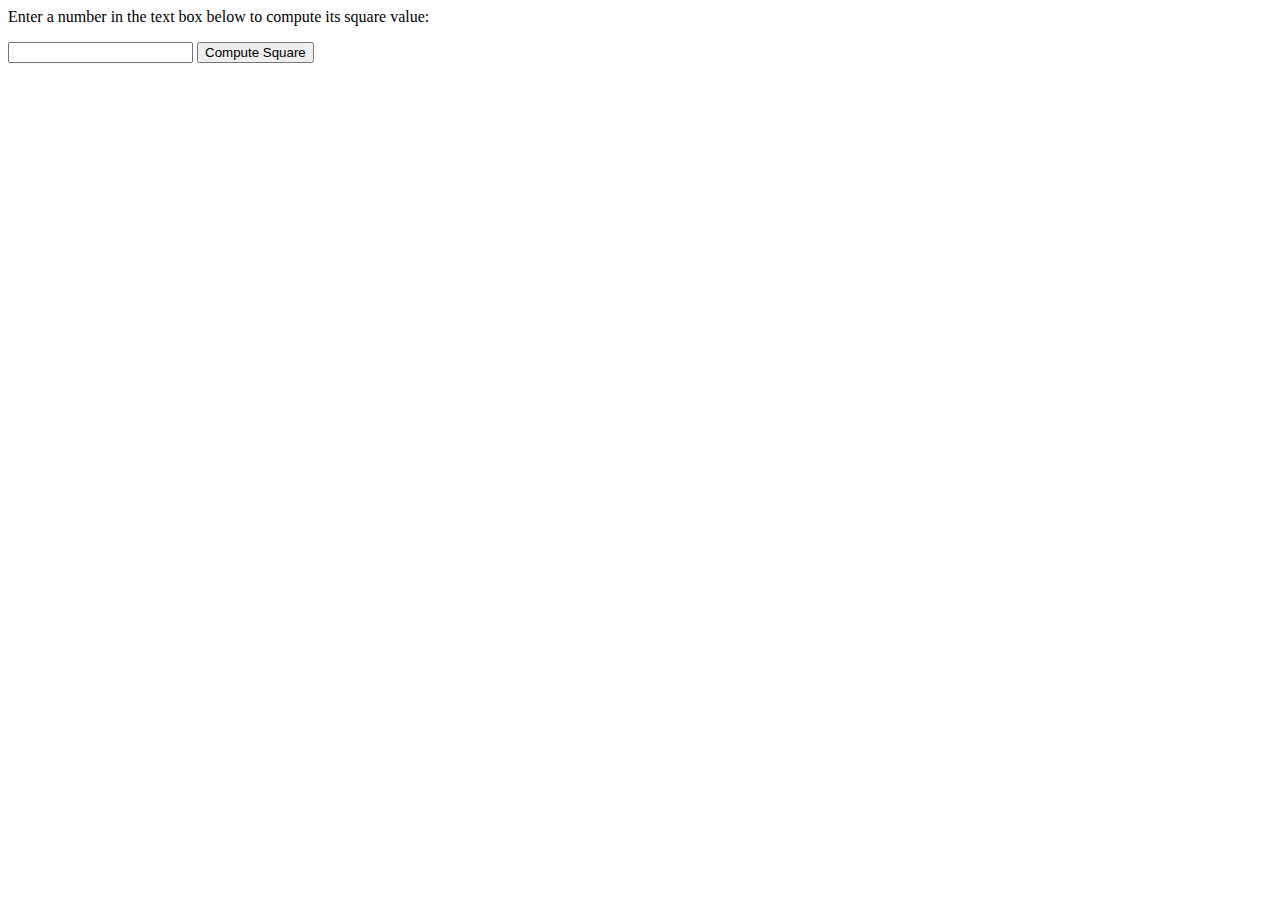
==== index.html @ cb6f1670 "initial" ====
<html>

<head>
    <title>Example</title>
    <script src="script.js" type="text/javascript"></script>
</head>

<body>
    <p id="changeme">Enter a number in the text box below to compute its square value:</p>
    <input type="text" id="txt1">
    <input type="button" value="Compute Square" onclick="buttonFunction()">
</body>

</html>
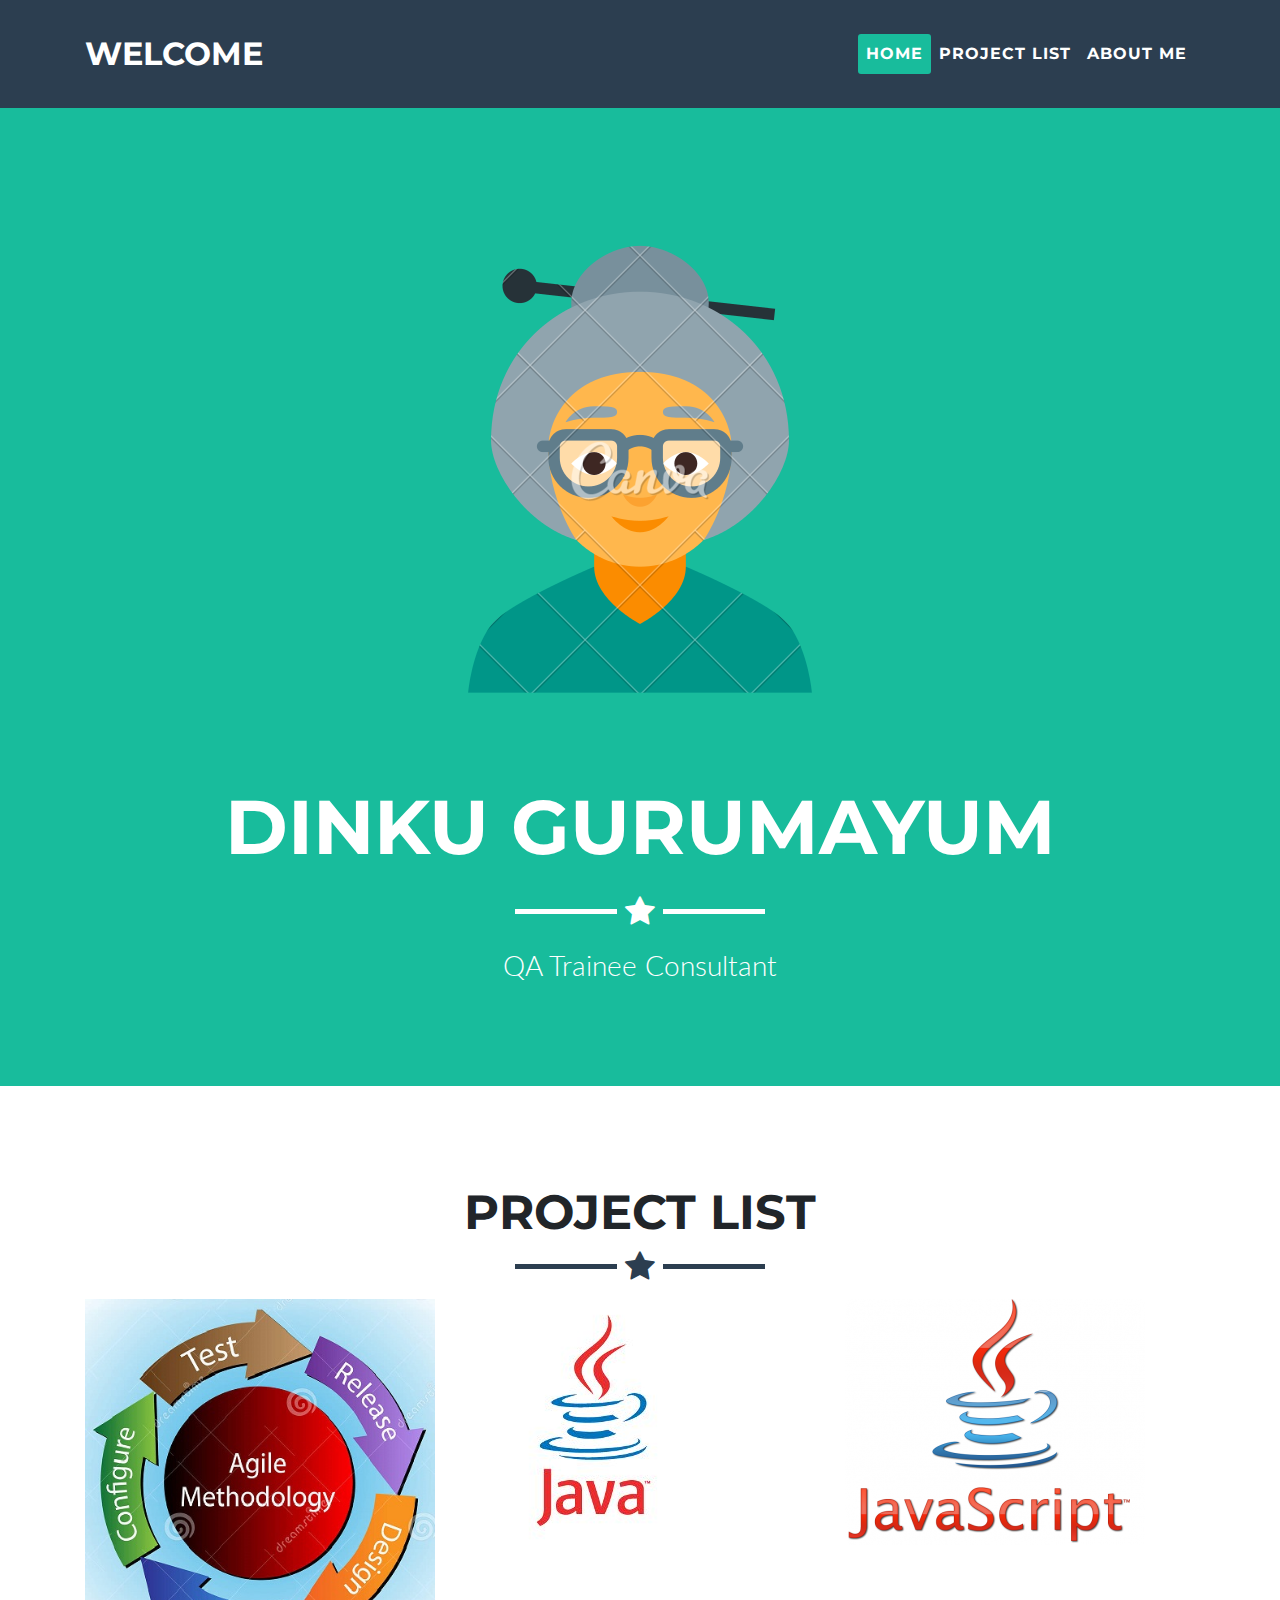
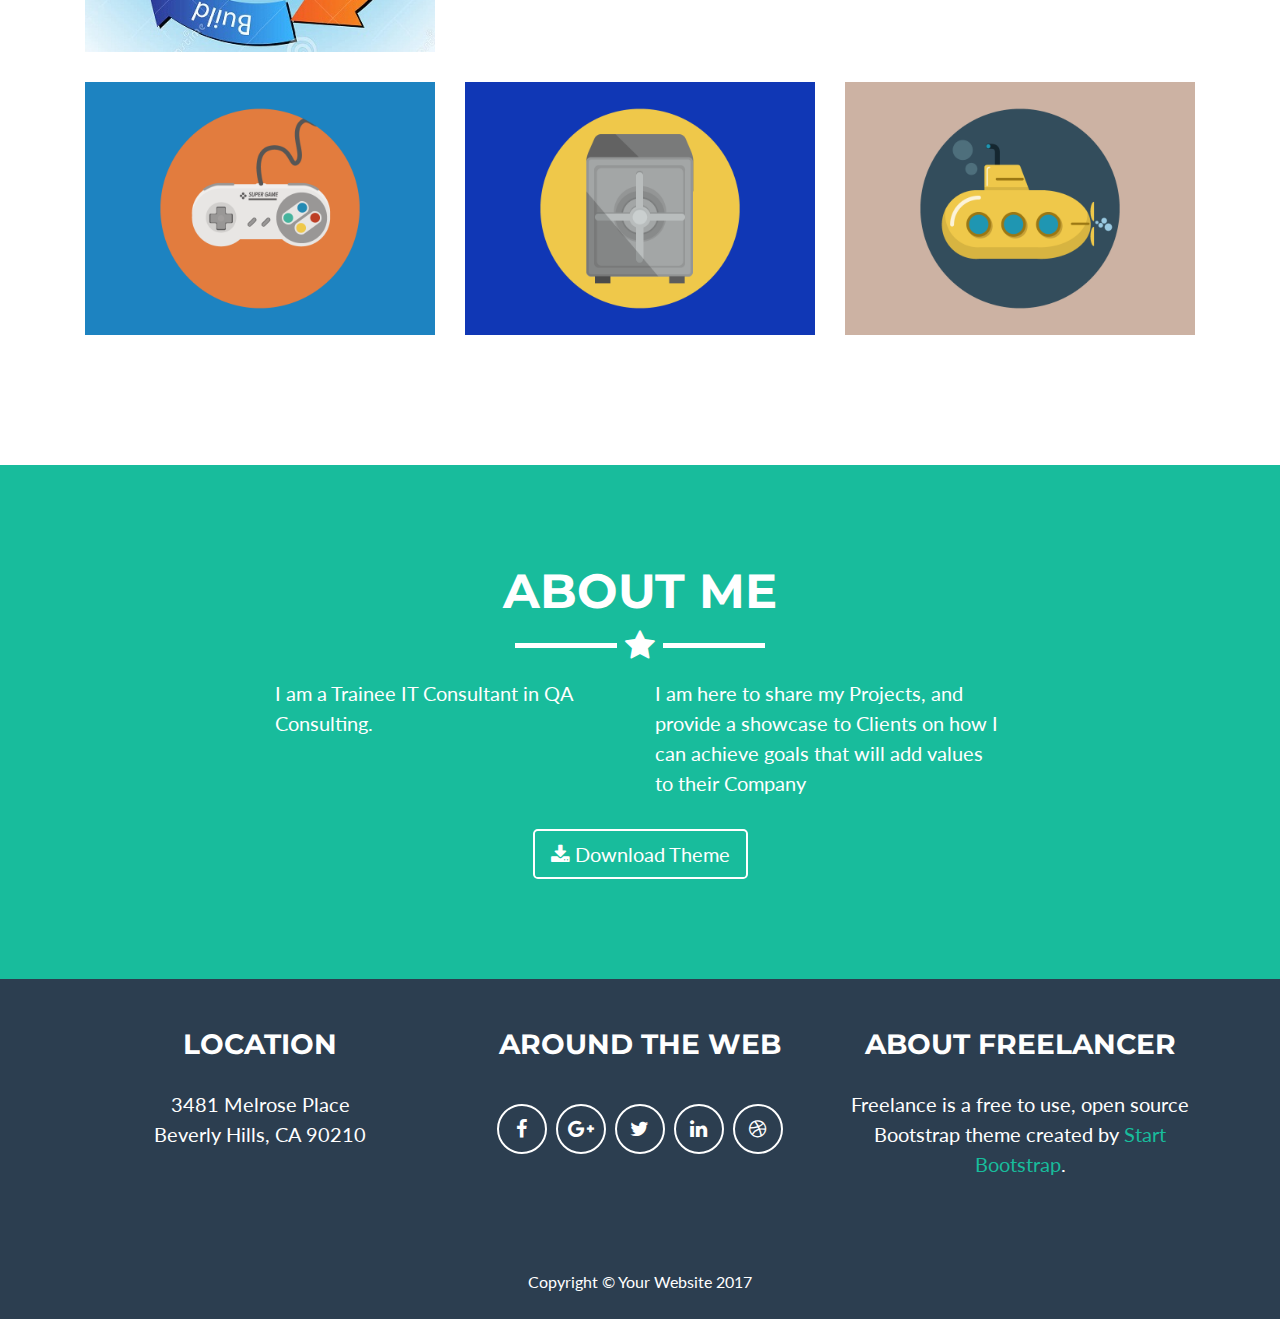
==== commit cfc31e70: "day3" ====
--- a/index.html
+++ b/index.html
@@ -1,14 +1,510 @@
-<html>
-
-<head>
-    <title>Example</title>
-    <script src="script.js" type="text/javascript"></script>
-</head>
-
-<body>
-    <p id="changeme">Enter a number in the text box below to compute its square value:</p>
-    <input type="text" id="txt1">
-    <input type="button" value="Compute Square" onclick="buttonFunction()">
-</body>
-
-</html>+<!DOCTYPE html>
+<html lang="en">
+
+  <head>
+
+    <meta charset="utf-8">
+    <meta name="viewport" content="width=device-width, initial-scale=1, shrink-to-fit=no">
+    <meta name="description" content="">
+    <meta name="author" content="">
+
+    <title>Freelancer - Start Bootstrap Theme</title>
+
+    <!-- Bootstrap core CSS -->
+    <link href="vendor/bootstrap/css/bootstrap.min.css" rel="stylesheet">
+
+    <!-- Custom fonts for this template -->
+    <link href="vendor/font-awesome/css/font-awesome.min.css" rel="stylesheet" type="text/css">
+    <link href="https://fonts.googleapis.com/css?family=Montserrat:400,700" rel="stylesheet" type="text/css">
+    <link href="https://fonts.googleapis.com/css?family=Lato:400,700,400italic,700italic" rel="stylesheet" type="text/css">
+
+    <!-- Custom styles for this template -->
+    <link href="css/freelancer.min.css" rel="stylesheet">
+
+  </head>
+
+  <body id="page-top">
+
+    <!-- Navigation -->
+    <nav class="navbar navbar-expand-lg navbar-light fixed-top" id="mainNav">
+      <div class="container">
+        <a class="navbar-brand js-scroll-trigger" href="#page-top">Welcome</a>
+        <button class="navbar-toggler navbar-toggler-right" type="button" data-toggle="collapse" data-target="#navbarResponsive" aria-controls="navbarResponsive" aria-expanded="false" aria-label="Toggle navigation">
+          Menu
+          <i class="fa fa-bars"></i>
+        </button>
+        <div class="collapse navbar-collapse" id="navbarResponsive">
+          <ul class="navbar-nav ml-auto">
+              <li class="nav-item">
+                  <a class="nav-link js-scroll-trigger" href="#page-top">Home</a>
+                </li>
+               
+            <li class="nav-item">
+              <a class="nav-link js-scroll-trigger" href="#portfolio">Project List</a>
+            </li>
+            <li class="nav-item">
+              <a class="nav-link js-scroll-trigger" href="#about">About me</a>
+            </li>
+            
+          </ul>
+        </div>
+      </div>
+    </nav>
+
+    <!-- Header -->
+    <header class="masthead">
+      <div class="container">
+        <img class="img-fluid" src="img/portfolio/proexample.png" alt="">
+        <div class="intro-text">
+          <span class="name">Dinku Gurumayum</span>
+          <hr class="star-light">
+          <span class="skills">QA Trainee Consultant</span>
+        </div>
+      </div>
+    </header>
+
+    <!-- Portfolio Grid Section -->
+    <section id="portfolio">
+      <div class="container">
+        <h2 class="text-center">Project List</h2>
+        <hr class="star-primary">
+        <div class="row">
+          <div class="col-sm-4 portfolio-item">
+            <a class="portfolio-link" href="#portfolioModal1" data-toggle="modal">
+              <div class="caption">
+                <div class="caption-content">
+                  <i class="fa fa-search-plus fa-3x"></i>
+                </div>
+              </div>
+              <img class="img-fluid" src="img/portfolio/scrummy.jpg" alt="">
+            </a>
+          </div>
+          <div class="col-sm-4 portfolio-item">
+            <a class="portfolio-link" href="#portfolioModal2" data-toggle="modal">
+              <div class="caption">
+                <div class="caption-content">
+                  <i class="fa fa-search-plus fa-3x"></i>
+                </div>
+              </div>
+              <img class="img-fluid" src="img/portfolio/java.jpg" alt="">
+            </a>
+          </div>
+          <div class="col-sm-4 portfolio-item">
+            <a class="portfolio-link" href="#portfolioModal3" data-toggle="modal">
+              <div class="caption">
+                <div class="caption-content">
+                  <i class="fa fa-search-plus fa-3x"></i>
+                </div>
+              </div>
+              <img class="img-fluid" src="img/portfolio/JavaScriptLogo.png" alt="">
+            </a>
+          </div>
+          <div class="col-sm-4 portfolio-item">
+            <a class="portfolio-link" href="#portfolioModal4" data-toggle="modal">
+              <div class="caption">
+                <div class="caption-content">
+                  <i class="fa fa-search-plus fa-3x"></i>
+                </div>
+              </div>
+              <img class="img-fluid" src="img/portfolio/game.png" alt="">
+            </a>
+          </div>
+          <div class="col-sm-4 portfolio-item">
+            <a class="portfolio-link" href="#portfolioModal5" data-toggle="modal">
+              <div class="caption">
+                <div class="caption-content">
+                  <i class="fa fa-search-plus fa-3x"></i>
+                </div>
+              </div>
+              <img class="img-fluid" src="img/portfolio/safe.png" alt="">
+            </a>
+          </div>
+          <div class="col-sm-4 portfolio-item">
+            <a class="portfolio-link" href="#portfolioModal6" data-toggle="modal">
+              <div class="caption">
+                <div class="caption-content">
+                  <i class="fa fa-search-plus fa-3x"></i>
+                </div>
+              </div>
+              <img class="img-fluid" src="img/portfolio/submarine.png" alt="">
+            </a>
+          </div>
+        </div>
+      </div>
+    </section>
+
+    <!-- About Section -->
+    <section class="success" id="about">
+      <div class="container">
+        <h2 class="text-center">About me</h2>
+        <hr class="star-light">
+        <div class="row">
+          <div class="col-lg-4 ml-auto">
+            <p>I am a Trainee IT Consultant in QA Consulting.</p>
+          </div>
+          <div class="col-lg-4 mr-auto">
+            <p>I am here to share my Projects, and provide a showcase to Clients on how I can achieve goals that will add values to their Company</p>
+          </div>
+          <div class="col-lg-8 mx-auto text-center">
+            <a href="#" class="btn btn-lg btn-outline">
+              <i class="fa fa-download"></i>
+              Download Theme
+            </a>
+          </div>
+        </div>
+      </div>
+    </section>
+
+    
+
+    <!-- Footer -->
+    <footer class="text-center">
+      <div class="footer-above">
+        <div class="container">
+          <div class="row">
+            <div class="footer-col col-md-4">
+              <h3>Location</h3>
+              <p>3481 Melrose Place
+                <br>Beverly Hills, CA 90210</p>
+            </div>
+            <div class="footer-col col-md-4">
+              <h3>Around the Web</h3>
+              <ul class="list-inline">
+                <li class="list-inline-item">
+                  <a class="btn-social btn-outline" href="#">
+                    <i class="fa fa-fw fa-facebook"></i>
+                  </a>
+                </li>
+                <li class="list-inline-item">
+                  <a class="btn-social btn-outline" href="#">
+                    <i class="fa fa-fw fa-google-plus"></i>
+                  </a>
+                </li>
+                <li class="list-inline-item">
+                  <a class="btn-social btn-outline" href="#">
+                    <i class="fa fa-fw fa-twitter"></i>
+                  </a>
+                </li>
+                <li class="list-inline-item">
+                  <a class="btn-social btn-outline" href="#">
+                    <i class="fa fa-fw fa-linkedin"></i>
+                  </a>
+                </li>
+                <li class="list-inline-item">
+                  <a class="btn-social btn-outline" href="#">
+                    <i class="fa fa-fw fa-dribbble"></i>
+                  </a>
+                </li>
+              </ul>
+            </div>
+            <div class="footer-col col-md-4">
+              <h3>About Freelancer</h3>
+              <p>Freelance is a free to use, open source Bootstrap theme created by
+                <a href="http://startbootstrap.com">Start Bootstrap</a>.</p>
+            </div>
+          </div>
+        </div>
+      </div>
+      <div class="footer-below">
+        <div class="container">
+          <div class="row">
+            <div class="col-lg-12">
+              Copyright &copy; Your Website 2017
+            </div>
+          </div>
+        </div>
+      </div>
+    </footer>
+
+    <!-- Scroll to Top Button (Only visible on small and extra-small screen sizes) -->
+    <div class="scroll-top d-lg-none">
+      <a class="btn btn-primary js-scroll-trigger" href="#page-top">
+        <i class="fa fa-chevron-up"></i>
+      </a>
+    </div>
+
+    <!-- Portfolio Modals -->
+    <div class="portfolio-modal modal fade" id="portfolioModal1" tabindex="-1" role="dialog" aria-hidden="true">
+      <div class="modal-dialog" role="document">
+        <div class="modal-content">
+          <div class="close-modal" data-dismiss="modal">
+            <div class="lr">
+              <div class="rl"></div>
+            </div>
+          </div>
+          <div class="container">
+            <div class="row">
+              <div class="col-lg-8 mx-auto">
+                <div class="modal-body">
+                  <h2>Agile Project</h2>
+                  <hr class="star-primary">
+                  <img class="img-fluid img-centered" src="img/portfolio/scrummy.jpg" alt="">
+                  <p>I have implemented Agile Methodology in creating QA Cinema Website using Scrum Framework like Facilitated Workshops.
+                    </p>
+                  <ul class="list-inline item-details">
+                    <li>Client:
+                      <strong>
+                        <a href="http://startbootstrap.com">Start Bootstrap</a>
+                      </strong>
+                    </li>
+                    <li>Date:
+                      <strong>
+                        <a href="http://startbootstrap.com">April 2014</a>
+                      </strong>
+                    </li>
+                    <li>Service:
+                      <strong>
+                        <a href="http://startbootstrap.com">Web Development</a>
+                      </strong>
+                    </li>
+                  </ul>
+                  <button class="btn btn-success" type="button" data-dismiss="modal">
+                    <i class="fa fa-times"></i>
+                    Close</button>
+                </div>
+              </div>
+            </div>
+          </div>
+        </div>
+      </div>
+    </div>
+    <div class="portfolio-modal modal fade" id="portfolioModal2" tabindex="-1" role="dialog" aria-hidden="true">
+      <div class="modal-dialog" role="document">
+        <div class="modal-content">
+          <div class="close-modal" data-dismiss="modal">
+            <div class="lr">
+              <div class="rl"></div>
+            </div>
+          </div>
+          <div class="container">
+            <div class="row">
+              <div class="col-lg-8 mx-auto">
+                <div class="modal-body">
+                  <h2>Java Project</h2>
+                  <hr class="star-primary">
+                  <img class="img-fluid img-centered" src="img/portfolio/java.jpg" alt="">
+                  <p>I have implemented the Object Oriented Programming Concepts in creating the Java GUI MP3 Player and Basic Calculator using Java Swing and 
+                    work on various other programs.
+                  </p>
+                  <ul class="list-inline item-details">
+                    <li>Client:
+                      <strong>
+                        <a href="http://startbootstrap.com">Start Bootstrap</a>
+                      </strong>
+                    </li>
+                    <li>Date:
+                      <strong>
+                        <a href="http://startbootstrap.com">April 2014</a>
+                      </strong>
+                    </li>
+                    <li>Service:
+                      <strong>
+                        <a href="http://startbootstrap.com">Web Development</a>
+                      </strong>
+                    </li>
+                  </ul>
+                  <button class="btn btn-success" type="button" data-dismiss="modal">
+                    <i class="fa fa-times"></i>
+                    Close</button>
+                </div>
+              </div>
+            </div>
+          </div>
+        </div>
+      </div>
+    </div>
+    <div class="portfolio-modal modal fade" id="portfolioModal3" tabindex="-1" role="dialog" aria-hidden="true">
+      <div class="modal-dialog" role="document">
+        <div class="modal-content">
+          <div class="close-modal" data-dismiss="modal">
+            <div class="lr">
+              <div class="rl"></div>
+            </div>
+          </div>
+          <div class="container">
+            <div class="row">
+              <div class="col-lg-8 mx-auto">
+                <div class="modal-body">
+                  <h2>Java Script Project</h2>
+                  <hr class="star-primary">
+                  <img class="img-fluid img-centered" src="img/portfolio/JavaScriptLogo.png" alt="">
+                  <p>I have designed my Portfolio using HTML5, CSS and Bootstrap in Visual Studio Code. I can contribute to excellent Front End Web Design.
+                    </p>
+                  <ul class="list-inline item-details">
+                    <li>Client:
+                      <strong>
+                        <a href="http://startbootstrap.com">Start Bootstrap</a>
+                      </strong>
+                    </li>
+                    <li>Date:
+                      <strong>
+                        <a href="http://startbootstrap.com">April 2014</a>
+                      </strong>
+                    </li>
+                    <li>Service:
+                      <strong>
+                        <a href="http://startbootstrap.com">Web Development</a>
+                      </strong>
+                    </li>
+                  </ul>
+                  <button class="btn btn-success" type="button" data-dismiss="modal">
+                    <i class="fa fa-times"></i>
+                    Close</button>
+                </div>
+              </div>
+            </div>
+          </div>
+        </div>
+      </div>
+    </div>
+    <div class="portfolio-modal modal fade" id="portfolioModal4" tabindex="-1" role="dialog" aria-hidden="true">
+      <div class="modal-dialog" role="document">
+        <div class="modal-content">
+          <div class="close-modal" data-dismiss="modal">
+            <div class="lr">
+              <div class="rl"></div>
+            </div>
+          </div>
+          <div class="container">
+            <div class="row">
+              <div class="col-lg-8 mx-auto">
+                <div class="modal-body">
+                  <h2>Project Title</h2>
+                  <hr class="star-primary">
+                  <img class="img-fluid img-centered" src="img/portfolio/game.png" alt="">
+                  <p>Use this area of the page to describe your project. The icon above is part of a free icon set by
+                    <a href="https://sellfy.com/p/8Q9P/jV3VZ/">Flat Icons</a>. On their website, you can download their free set with 16 icons, or you can purchase the entire set with 146 icons for only $12!</p>
+                  <ul class="list-inline item-details">
+                    <li>Client:
+                      <strong>
+                        <a href="http://startbootstrap.com">Start Bootstrap</a>
+                      </strong>
+                    </li>
+                    <li>Date:
+                      <strong>
+                        <a href="http://startbootstrap.com">April 2014</a>
+                      </strong>
+                    </li>
+                    <li>Service:
+                      <strong>
+                        <a href="http://startbootstrap.com">Web Development</a>
+                      </strong>
+                    </li>
+                  </ul>
+                  <button class="btn btn-success" type="button" data-dismiss="modal">
+                    <i class="fa fa-times"></i>
+                    Close</button>
+                </div>
+              </div>
+            </div>
+          </div>
+        </div>
+      </div>
+    </div>
+    <div class="portfolio-modal modal fade" id="portfolioModal5" tabindex="-1" role="dialog" aria-hidden="true">
+      <div class="modal-dialog" role="document">
+        <div class="modal-content">
+          <div class="close-modal" data-dismiss="modal">
+            <div class="lr">
+              <div class="rl"></div>
+            </div>
+          </div>
+          <div class="container">
+            <div class="row">
+              <div class="col-lg-8 mx-auto">
+                <div class="modal-body">
+                  <h2>Project Title</h2>
+                  <hr class="star-primary">
+                  <img class="img-fluid img-centered" src="img/portfolio/safe.png" alt="">
+                  <p>Use this area of the page to describe your project. The icon above is part of a free icon set by
+                    <a href="https://sellfy.com/p/8Q9P/jV3VZ/">Flat Icons</a>. On their website, you can download their free set with 16 icons, or you can purchase the entire set with 146 icons for only $12!</p>
+                  <ul class="list-inline item-details">
+                    <li>Client:
+                      <strong>
+                        <a href="http://startbootstrap.com">Start Bootstrap</a>
+                      </strong>
+                    </li>
+                    <li>Date:
+                      <strong>
+                        <a href="http://startbootstrap.com">April 2014</a>
+                      </strong>
+                    </li>
+                    <li>Service:
+                      <strong>
+                        <a href="http://startbootstrap.com">Web Development</a>
+                      </strong>
+                    </li>
+                  </ul>
+                  <button class="btn btn-success" type="button" data-dismiss="modal">
+                    <i class="fa fa-times"></i>
+                    Close</button>
+                </div>
+              </div>
+            </div>
+          </div>
+        </div>
+      </div>
+    </div>
+    <div class="portfolio-modal modal fade" id="portfolioModal6" tabindex="-1" role="dialog" aria-hidden="true">
+      <div class="modal-dialog" role="document">
+        <div class="modal-content">
+          <div class="close-modal" data-dismiss="modal">
+            <div class="lr">
+              <div class="rl"></div>
+            </div>
+          </div>
+          <div class="container">
+            <div class="row">
+              <div class="col-lg-8 mx-auto">
+                <div class="modal-body">
+                  <h2>Project Title</h2>
+                  <hr class="star-primary">
+                  <img class="img-fluid img-centered" src="img/portfolio/submarine.png" alt="">
+                  <p>Use this area of the page to describe your project. The icon above is part of a free icon set by
+                    <a href="https://sellfy.com/p/8Q9P/jV3VZ/">Flat Icons</a>. On their website, you can download their free set with 16 icons, or you can purchase the entire set with 146 icons for only $12!</p>
+                  <ul class="list-inline item-details">
+                    <li>Client:
+                      <strong>
+                        <a href="http://startbootstrap.com">Start Bootstrap</a>
+                      </strong>
+                    </li>
+                    <li>Date:
+                      <strong>
+                        <a href="http://startbootstrap.com">April 2014</a>
+                      </strong>
+                    </li>
+                    <li>Service:
+                      <strong>
+                        <a href="http://startbootstrap.com">Web Development</a>
+                      </strong>
+                    </li>
+                  </ul>
+                  <button class="btn btn-success" type="button" data-dismiss="modal">
+                    <i class="fa fa-times"></i>
+                    Close</button>
+                </div>
+              </div>
+            </div>
+          </div>
+        </div>
+      </div>
+    </div>
+
+    <!-- Bootstrap core JavaScript -->
+    <script src="vendor/jquery/jquery.min.js"></script>
+    <script src="vendor/popper/popper.min.js"></script>
+    <script src="vendor/bootstrap/js/bootstrap.min.js"></script>
+
+    <!-- Plugin JavaScript -->
+    <script src="vendor/jquery-easing/jquery.easing.min.js"></script>
+
+    <!-- Contact Form JavaScript -->
+    <script src="js/jqBootstrapValidation.js"></script>
+    <script src="js/contact_me.js"></script>
+
+    <!-- Custom scripts for this template -->
+    <script src="js/freelancer.min.js"></script>
+
+  </body>
+
+</html>
--- a/css/freelancer.min.css
+++ b/css/freelancer.min.css
@@ -0,0 +1,5 @@
+/*!
+ * Start Bootstrap - Freelancer v4.0.0-beta (http://startbootstrap.com/template-overviews/freelancer)
+ * Copyright 2013-2017 Start Bootstrap
+ * Licensed under MIT (https://github.com/BlackrockDigital/startbootstrap-freelancer/blob/master/LICENSE)
+ */body{font-family:Lato,'Helvetica Neue',Helvetica,Arial,sans-serif;overflow-x:hidden}p{font-size:20px}p.small{font-size:16px}a,a.active,a:active,a:focus,a:hover{color:#18bc9c;outline:0}h1,h2,h3,h4,h5,h6{font-family:Montserrat,'Helvetica Neue',Helvetica,Arial,sans-serif;font-weight:700;text-transform:uppercase}hr.star-light,hr.star-primary{max-width:250px;margin:25px auto 30px;padding:0;text-align:center;border:none;border-top:solid 5px}hr.star-light:after,hr.star-primary:after{font-family:FontAwesome;font-size:2em;position:relative;top:-.8em;display:inline-block;padding:0 .25em;content:'\f005'}hr.star-light{border-color:#fff}hr.star-light:after{color:#fff;background-color:#18bc9c}hr.star-primary{border-color:#2c3e50}hr.star-primary:after{color:#2c3e50;background-color:#fff}.img-centered{margin:0 auto}section{padding:100px 0}section h2{font-size:3em;margin:0}section.success{color:#fff;background:#18bc9c}@media (max-width:767px){section{padding:75px 0}section.first{padding-top:75px}}.scroll-top{position:fixed;z-index:1049;right:2%;bottom:2%;width:50px;height:50px}.scroll-top .btn{font-size:16px;line-height:28px;width:50px;height:50px;text-align:center;border-radius:100%}.scroll-top .btn:focus{outline:0}#mainNav{font-family:Montserrat,'Helvetica Neue',Helvetica,Arial,sans-serif;font-weight:700;text-transform:uppercase;border:none;background:#2c3e50}#mainNav a:focus{outline:0}#mainNav .navbar-brand{font-size:1.1rem;color:#fff}#mainNav .navbar-brand.active,#mainNav .navbar-brand:active,#mainNav .navbar-brand:focus,#mainNav .navbar-brand:hover{color:#fff}#mainNav .navbar-nav{letter-spacing:1px}#mainNav .navbar-nav li.nav-item a.nav-link{color:#fff}#mainNav .navbar-nav li.nav-item a.nav-link:hover{color:#18bc9c;outline:0}#mainNav .navbar-nav li.nav-item a.nav-link:active,#mainNav .navbar-nav li.nav-item a.nav-link:focus{color:#fff}#mainNav .navbar-toggler{font-size:14px;padding:11px;text-transform:uppercase;color:#fff;border-color:#fff}#mainNav .navbar-toggler:focus,#mainNav .navbar-toggler:hover{color:#fff;border-color:#18bc9c;background-color:#18bc9c}@media (min-width:992px){#mainNav{padding-top:25px;padding-bottom:25px;-webkit-transition:padding-top .3s,padding-bottom .3s;-moz-transition:padding-top .3s,padding-bottom .3s;transition:padding-top .3s,padding-bottom .3s}#mainNav .navbar-brand{font-size:2em;-webkit-transition:all .3s;-moz-transition:all .3s;transition:all .3s}#mainNav .navbar-nav>li.nav-item>a.nav-link.active{color:#fff;border-radius:3px;background:#18bc9c}#mainNav .navbar-nav>li.nav-item>a.nav-link.active:active,#mainNav .navbar-nav>li.nav-item>a.nav-link.active:focus,#mainNav .navbar-nav>li.nav-item>a.nav-link.active:hover{color:#fff;background:#18bc9c}#mainNav.navbar-shrink{padding-top:10px;padding-bottom:10px}#mainNav.navbar-shrink .navbar-brand{font-size:1.5em}}header.masthead{padding-top:100px;padding-bottom:50px;text-align:center;color:#fff;background:#18bc9c}header.masthead img{display:block;margin:0 auto 20px}header.masthead .intro-text .name{font-family:Montserrat,'Helvetica Neue',Helvetica,Arial,sans-serif;font-size:2em;font-weight:700;display:block;text-transform:uppercase}header.masthead .intro-text .skills{font-size:1.25em;font-weight:300}@media (min-width:768px){header.masthead{padding-top:200px;padding-bottom:100px}header.masthead .intro-text .name{font-size:4.75em}header.masthead .intro-text .skills{font-size:1.75em}}#portfolio .portfolio-item{right:0;margin:0 0 15px}#portfolio .portfolio-item .portfolio-link{position:relative;display:block;max-width:400px;margin:0 auto;cursor:pointer}#portfolio .portfolio-item .portfolio-link .caption{position:absolute;width:100%;height:100%;-webkit-transition:all ease .5s;-moz-transition:all ease .5s;transition:all ease .5s;opacity:0;background:rgba(24,188,156,.9)}#portfolio .portfolio-item .portfolio-link .caption:hover{opacity:1}#portfolio .portfolio-item .portfolio-link .caption .caption-content{font-size:20px;position:absolute;top:50%;width:100%;height:20px;margin-top:-12px;text-align:center;color:#fff}#portfolio .portfolio-item .portfolio-link .caption .caption-content i{margin-top:-12px}#portfolio .portfolio-item .portfolio-link .caption .caption-content h3,#portfolio .portfolio-item .portfolio-link .caption .caption-content h4{margin:0}#portfolio *{z-index:2}@media (min-width:767px){#portfolio .portfolio-item{margin:0 0 30px}}.portfolio-modal .modal-dialog{max-width:100%;min-height:100%;margin:0;padding:0;text-align:center;border:none;border-radius:0;background-clip:border-box;-webkit-box-shadow:none;box-shadow:none}.portfolio-modal .modal-dialog .modal-content{padding:100px 0;border:0;border-radius:0}.portfolio-modal .modal-dialog .modal-content h2{font-size:3em;margin:0}.portfolio-modal .modal-dialog .modal-content img{margin-bottom:30px}.portfolio-modal .modal-dialog .modal-content .item-details{margin:30px 0}.portfolio-modal .close-modal{position:absolute;top:25px;right:25px;width:75px;height:75px;cursor:pointer;background-color:transparent}.portfolio-modal .close-modal:hover{opacity:.3}.portfolio-modal .close-modal .lr{z-index:1051;width:1px;height:75px;margin-left:35px;-webkit-transform:rotate(45deg);-ms-transform:rotate(45deg);transform:rotate(45deg);background-color:#2c3e50}.portfolio-modal .close-modal .lr .rl{z-index:1052;width:1px;height:75px;-webkit-transform:rotate(90deg);-ms-transform:rotate(90deg);transform:rotate(90deg);background-color:#2c3e50}.portfolio-modal .modal-backdrop{display:none;opacity:0}.floating-label-form-group{position:relative;margin-bottom:0;padding-bottom:.5em;border-bottom:1px solid #eee}.floating-label-form-group input,.floating-label-form-group textarea{font-size:1.5em;position:relative;z-index:1;padding-right:0;padding-left:0;resize:none;border:none;border-radius:0;background:0 0;box-shadow:none!important}.floating-label-form-group label{font-size:.85em;line-height:1.764705882em;position:relative;z-index:0;top:2em;display:block;margin:0;-webkit-transition:top .3s ease,opacity .3s ease;-moz-transition:top .3s ease,opacity .3s ease;-ms-transition:top .3s ease,opacity .3s ease;transition:top .3s ease,opacity .3s ease;vertical-align:middle;vertical-align:baseline;opacity:0}.floating-label-form-group:not(:first-child){padding-left:14px;border-left:1px solid #eee}.floating-label-form-group-with-value label{top:0;opacity:1}.floating-label-form-group-with-focus label{color:#18bc9c}form .row:first-child .floating-label-form-group{border-top:1px solid #eee}footer{color:#fff}footer h3{margin-bottom:30px}footer .footer-above{padding-top:50px;background-color:#2c3e50}footer .footer-col{margin-bottom:50px}footer .footer-below{padding:25px 0;background-color:#2c3e50}.btn-outline{font-size:20px;margin-top:15px;transition:all .3s ease-in-out;color:#fff;border:solid 2px #fff;background:0 0}.btn-outline.active,.btn-outline:active,.btn-outline:focus,.btn-outline:hover{color:#18bc9c;border:solid 2px #fff;background:#fff}.btn-primary{font-weight:700;color:#fff;border-color:#2c3e50;background-color:#2c3e50}.btn-primary.focus,.btn-primary:focus{color:#fff;border-color:#000;background-color:#1a252f}.btn-primary:hover{color:#fff;border-color:#161f29;background-color:#1a252f}.btn-primary.active,.btn-primary:active,.open>.btn-primary.dropdown-toggle{color:#fff;border-color:#161f29;background-color:#1a252f}.btn-primary.active.focus,.btn-primary.active:focus,.btn-primary.active:hover,.btn-primary:active.focus,.btn-primary:active:focus,.btn-primary:active:hover,.open>.btn-primary.dropdown-toggle.focus,.open>.btn-primary.dropdown-toggle:focus,.open>.btn-primary.dropdown-toggle:hover{color:#fff;border-color:#000;background-color:#0d1318}.btn-primary.active,.btn-primary:active,.open>.btn-primary.dropdown-toggle{background-image:none}.btn-primary.disabled.focus,.btn-primary.disabled:focus,.btn-primary.disabled:hover,.btn-primary[disabled].focus,.btn-primary[disabled]:focus,.btn-primary[disabled]:hover,fieldset[disabled] .btn-primary.focus,fieldset[disabled] .btn-primary:focus,fieldset[disabled] .btn-primary:hover{border-color:#2c3e50;background-color:#2c3e50}.btn-primary .badge{color:#2c3e50;background-color:#fff}.btn-success{font-weight:700;color:#fff;border-color:#18bc9c;background-color:#18bc9c}.btn-success.focus,.btn-success:focus{color:#fff;border-color:#0a4b3e;background-color:#128f76}.btn-success:hover{color:#fff;border-color:#11866f;background-color:#128f76}.btn-success.active,.btn-success:active,.open>.btn-success.dropdown-toggle{color:#fff;border-color:#11866f;background-color:#128f76}.btn-success.active.focus,.btn-success.active:focus,.btn-success.active:hover,.btn-success:active.focus,.btn-success:active:focus,.btn-success:active:hover,.open>.btn-success.dropdown-toggle.focus,.open>.btn-success.dropdown-toggle:focus,.open>.btn-success.dropdown-toggle:hover{color:#fff;border-color:#0a4b3e;background-color:#0e6f5c}.btn-success.active,.btn-success:active,.open>.btn-success.dropdown-toggle{background-image:none}.btn-success.disabled.focus,.btn-success.disabled:focus,.btn-success.disabled:hover,.btn-success[disabled].focus,.btn-success[disabled]:focus,.btn-success[disabled]:hover,fieldset[disabled] .btn-success.focus,fieldset[disabled] .btn-success:focus,fieldset[disabled] .btn-success:hover{border-color:#18bc9c;background-color:#18bc9c}.btn-success .badge{color:#18bc9c;background-color:#fff}.btn-social{font-size:20px;line-height:45px;display:inline-block;width:50px;height:50px;text-align:center;border:2px solid #fff;border-radius:100%}.btn.active,.btn:active,.btn:focus{outline:0}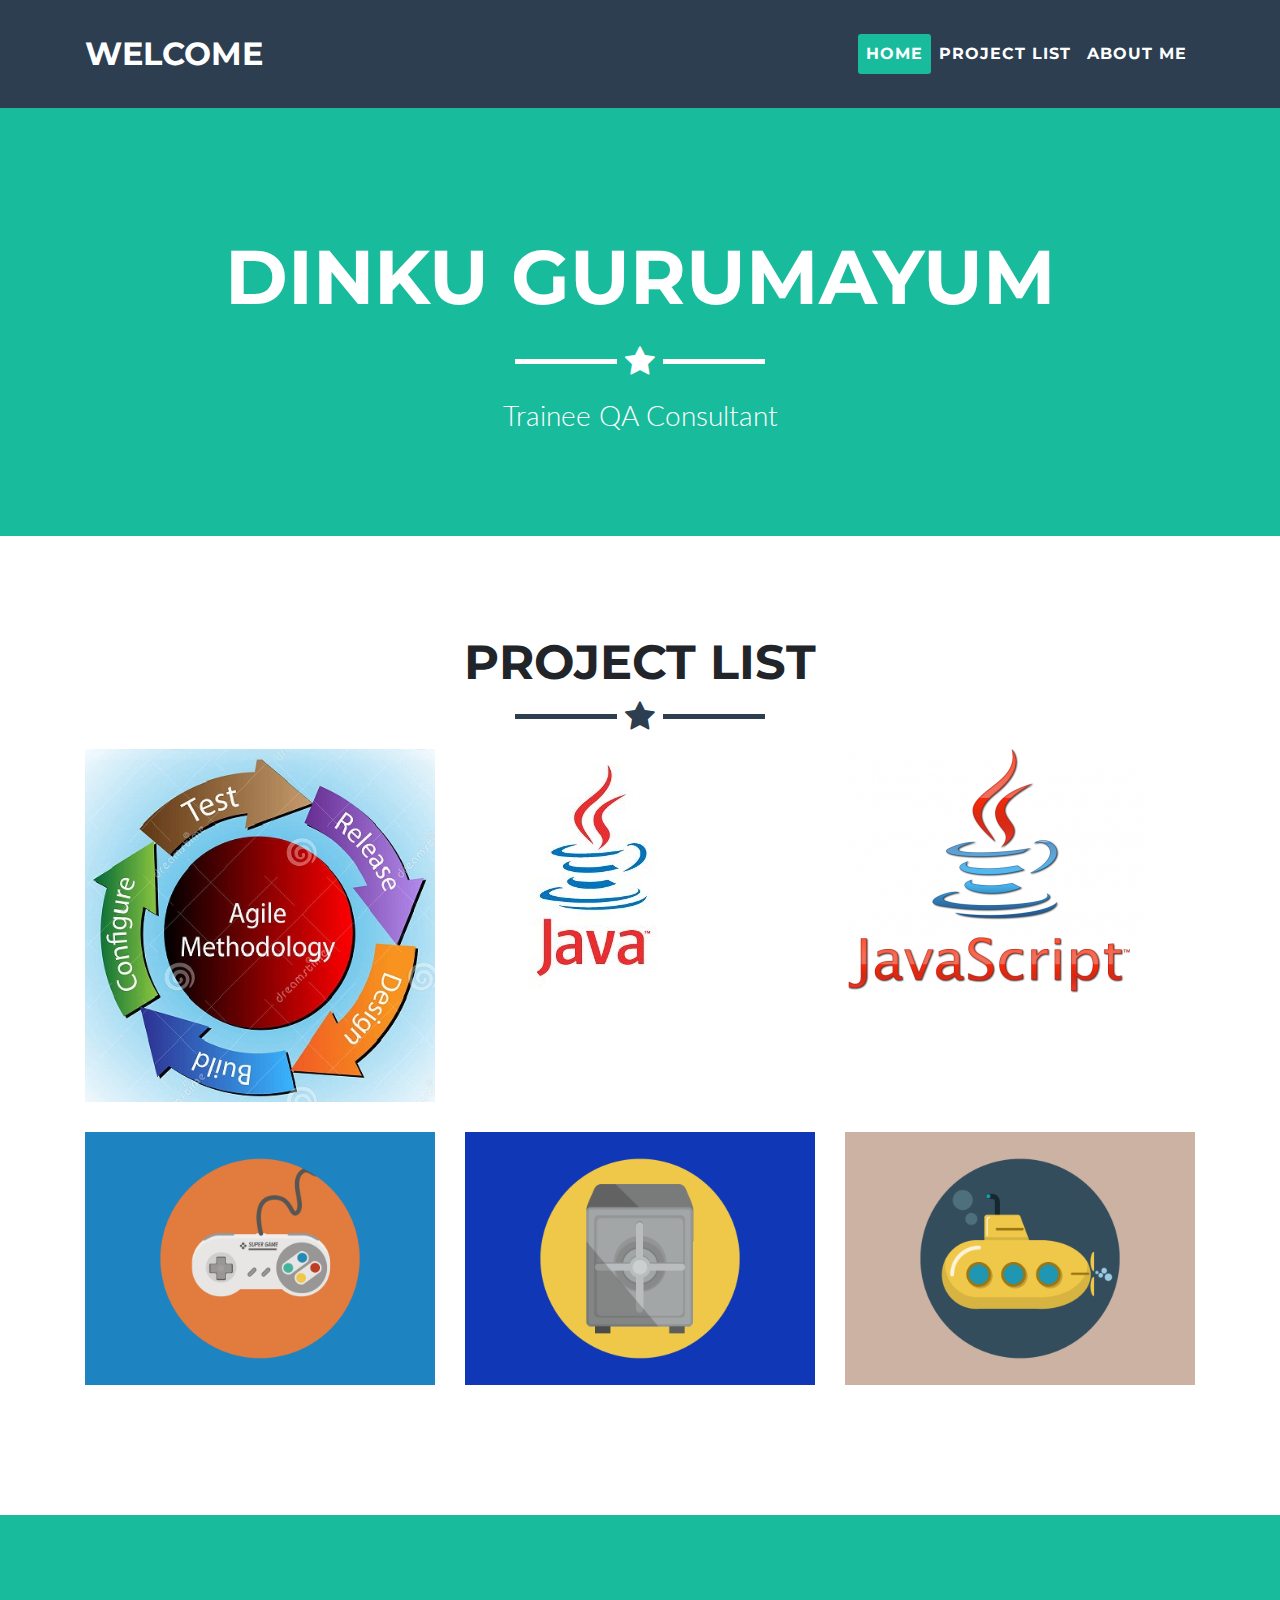
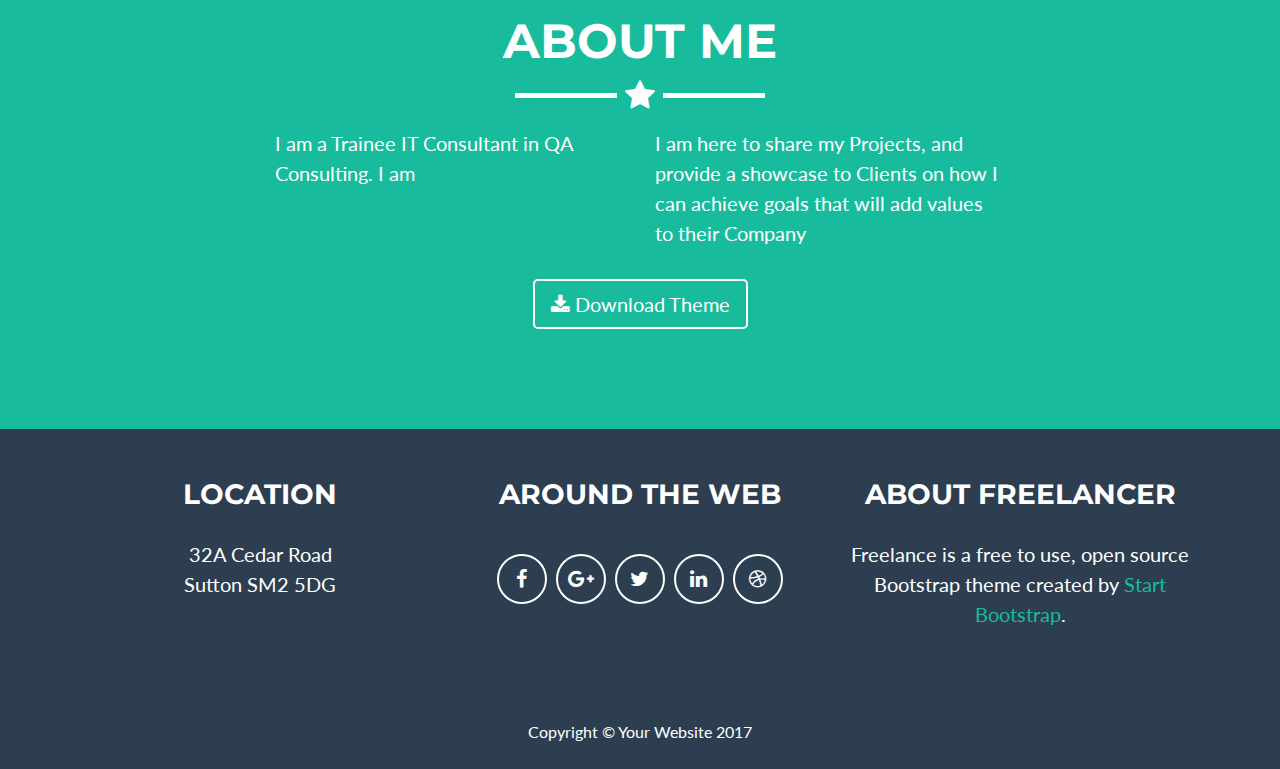
==== commit d102a8b7: "Update index.html" ====
--- a/index.html
+++ b/index.html
@@ -54,11 +54,11 @@
     <!-- Header -->
     <header class="masthead">
       <div class="container">
-        <img class="img-fluid" src="img/portfolio/proexample.png" alt="">
+        <img class="img-fluid" src="" alt="">
         <div class="intro-text">
           <span class="name">Dinku Gurumayum</span>
           <hr class="star-light">
-          <span class="skills">QA Trainee Consultant</span>
+          <span class="skills">Trainee QA Consultant</span>
         </div>
       </div>
     </header>
@@ -140,7 +140,7 @@
         <hr class="star-light">
         <div class="row">
           <div class="col-lg-4 ml-auto">
-            <p>I am a Trainee IT Consultant in QA Consulting.</p>
+            <p>I am a Trainee IT Consultant in QA Consulting. I am </p>
           </div>
           <div class="col-lg-4 mr-auto">
             <p>I am here to share my Projects, and provide a showcase to Clients on how I can achieve goals that will add values to their Company</p>
@@ -164,8 +164,8 @@
           <div class="row">
             <div class="footer-col col-md-4">
               <h3>Location</h3>
-              <p>3481 Melrose Place
-                <br>Beverly Hills, CA 90210</p>
+              <p>32A Cedar Road
+                <br>Sutton SM2 5DG</p>
             </div>
             <div class="footer-col col-md-4">
               <h3>Around the Web</h3>
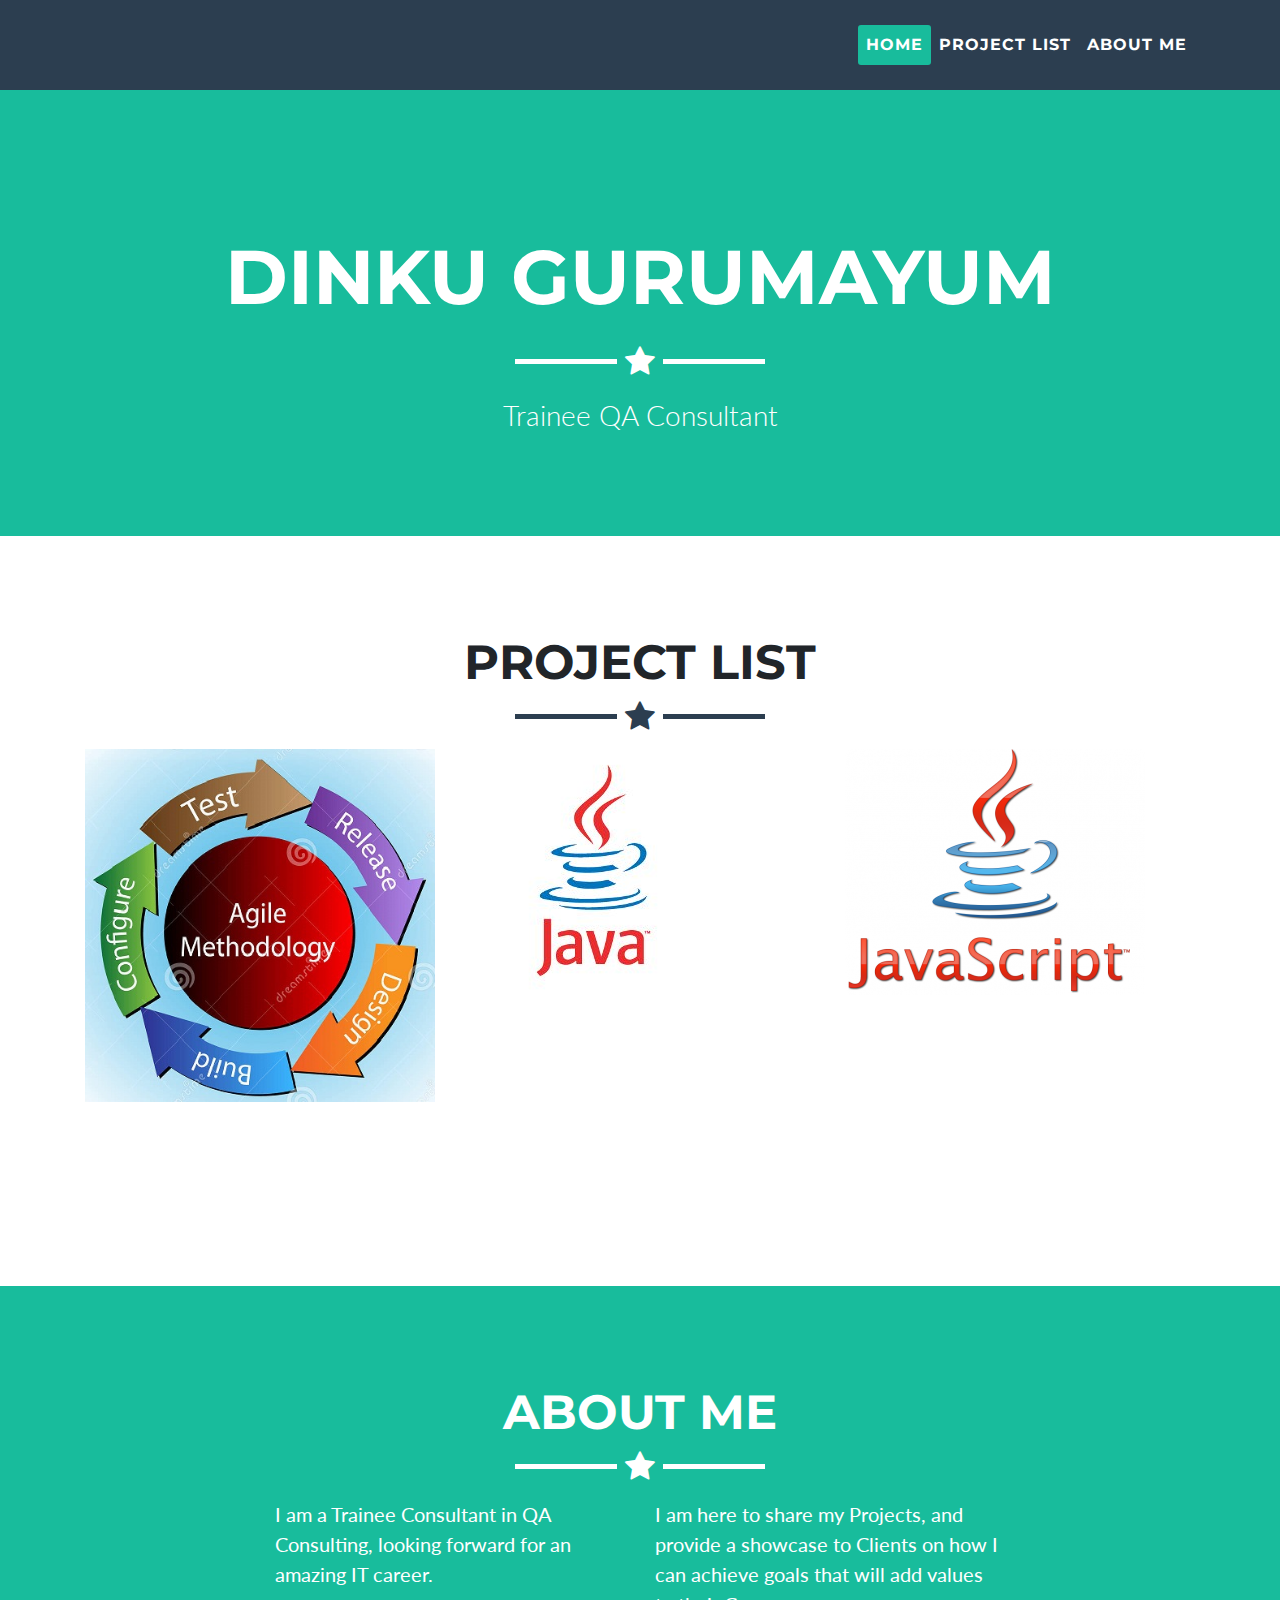
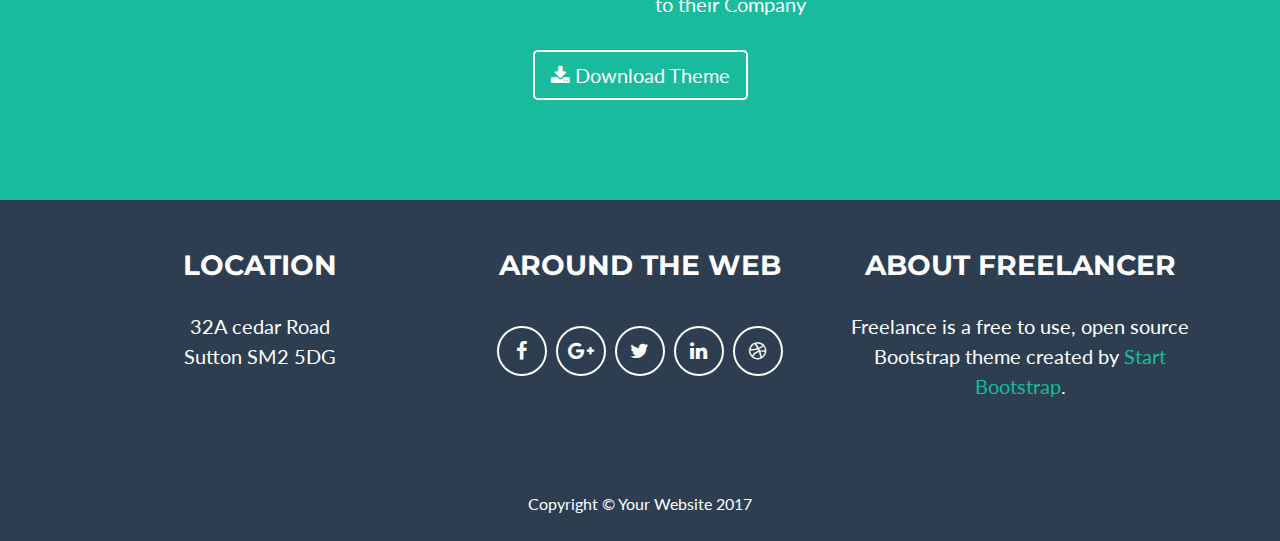
==== commit 225fc474: "Add files via upload" ====
--- a/index.html
+++ b/index.html
@@ -28,7 +28,7 @@
     <!-- Navigation -->
     <nav class="navbar navbar-expand-lg navbar-light fixed-top" id="mainNav">
       <div class="container">
-        <a class="navbar-brand js-scroll-trigger" href="#page-top">Welcome</a>
+        <a class="navbar-brand js-scroll-trigger" href="#page-top"></a>
         <button class="navbar-toggler navbar-toggler-right" type="button" data-toggle="collapse" data-target="#navbarResponsive" aria-controls="navbarResponsive" aria-expanded="false" aria-label="Toggle navigation">
           Menu
           <i class="fa fa-bars"></i>
@@ -106,7 +106,7 @@
                   <i class="fa fa-search-plus fa-3x"></i>
                 </div>
               </div>
-              <img class="img-fluid" src="img/portfolio/game.png" alt="">
+              <img class="img-fluid" src="" alt="">
             </a>
           </div>
           <div class="col-sm-4 portfolio-item">
@@ -116,7 +116,7 @@
                   <i class="fa fa-search-plus fa-3x"></i>
                 </div>
               </div>
-              <img class="img-fluid" src="img/portfolio/safe.png" alt="">
+              <img class="img-fluid" src="" alt="">
             </a>
           </div>
           <div class="col-sm-4 portfolio-item">
@@ -126,7 +126,7 @@
                   <i class="fa fa-search-plus fa-3x"></i>
                 </div>
               </div>
-              <img class="img-fluid" src="img/portfolio/submarine.png" alt="">
+              <img class="img-fluid" src="" alt="">
             </a>
           </div>
         </div>
@@ -140,7 +140,7 @@
         <hr class="star-light">
         <div class="row">
           <div class="col-lg-4 ml-auto">
-            <p>I am a Trainee IT Consultant in QA Consulting. I am </p>
+            <p>I am a Trainee Consultant in QA Consulting, looking forward for an amazing IT career.</p>
           </div>
           <div class="col-lg-4 mr-auto">
             <p>I am here to share my Projects, and provide a showcase to Clients on how I can achieve goals that will add values to their Company</p>
@@ -164,7 +164,7 @@
           <div class="row">
             <div class="footer-col col-md-4">
               <h3>Location</h3>
-              <p>32A Cedar Road
+              <p>32A cedar Road
                 <br>Sutton SM2 5DG</p>
             </div>
             <div class="footer-col col-md-4">
@@ -328,8 +328,10 @@
                   <h2>Java Script Project</h2>
                   <hr class="star-primary">
                   <img class="img-fluid img-centered" src="img/portfolio/JavaScriptLogo.png" alt="">
-                  <p>I have designed my Portfolio using HTML5, CSS and Bootstrap in Visual Studio Code. I can contribute to excellent Front End Web Design.
+                  <p>I have designed my Portfolio using JavaScript, HTML5, CSS and Bootstrap in Visual Studio Code. I can contribute to excellent Front End Web Design.
                     </p>
+                    <p></p>
+                    <a href="C:\Users\Administrator\DinkuG.github.io\ProjectLinkPage.html">Please Click here to see Projects</a>
                   <ul class="list-inline item-details">
                     <li>Client:
                       <strong>
@@ -371,7 +373,7 @@
                 <div class="modal-body">
                   <h2>Project Title</h2>
                   <hr class="star-primary">
-                  <img class="img-fluid img-centered" src="img/portfolio/game.png" alt="">
+                  <img class="img-fluid img-centered" src="" alt="">
                   <p>Use this area of the page to describe your project. The icon above is part of a free icon set by
                     <a href="https://sellfy.com/p/8Q9P/jV3VZ/">Flat Icons</a>. On their website, you can download their free set with 16 icons, or you can purchase the entire set with 146 icons for only $12!</p>
                   <ul class="list-inline item-details">
@@ -415,7 +417,7 @@
                 <div class="modal-body">
                   <h2>Project Title</h2>
                   <hr class="star-primary">
-                  <img class="img-fluid img-centered" src="img/portfolio/safe.png" alt="">
+                  <img class="img-fluid img-centered" src=""  alt="">
                   <p>Use this area of the page to describe your project. The icon above is part of a free icon set by
                     <a href="https://sellfy.com/p/8Q9P/jV3VZ/">Flat Icons</a>. On their website, you can download their free set with 16 icons, or you can purchase the entire set with 146 icons for only $12!</p>
                   <ul class="list-inline item-details">
@@ -459,7 +461,7 @@
                 <div class="modal-body">
                   <h2>Project Title</h2>
                   <hr class="star-primary">
-                  <img class="img-fluid img-centered" src="img/portfolio/submarine.png" alt="">
+                  <img class="img-fluid img-centered" src="" alt="">
                   <p>Use this area of the page to describe your project. The icon above is part of a free icon set by
                     <a href="https://sellfy.com/p/8Q9P/jV3VZ/">Flat Icons</a>. On their website, you can download their free set with 16 icons, or you can purchase the entire set with 146 icons for only $12!</p>
                   <ul class="list-inline item-details">
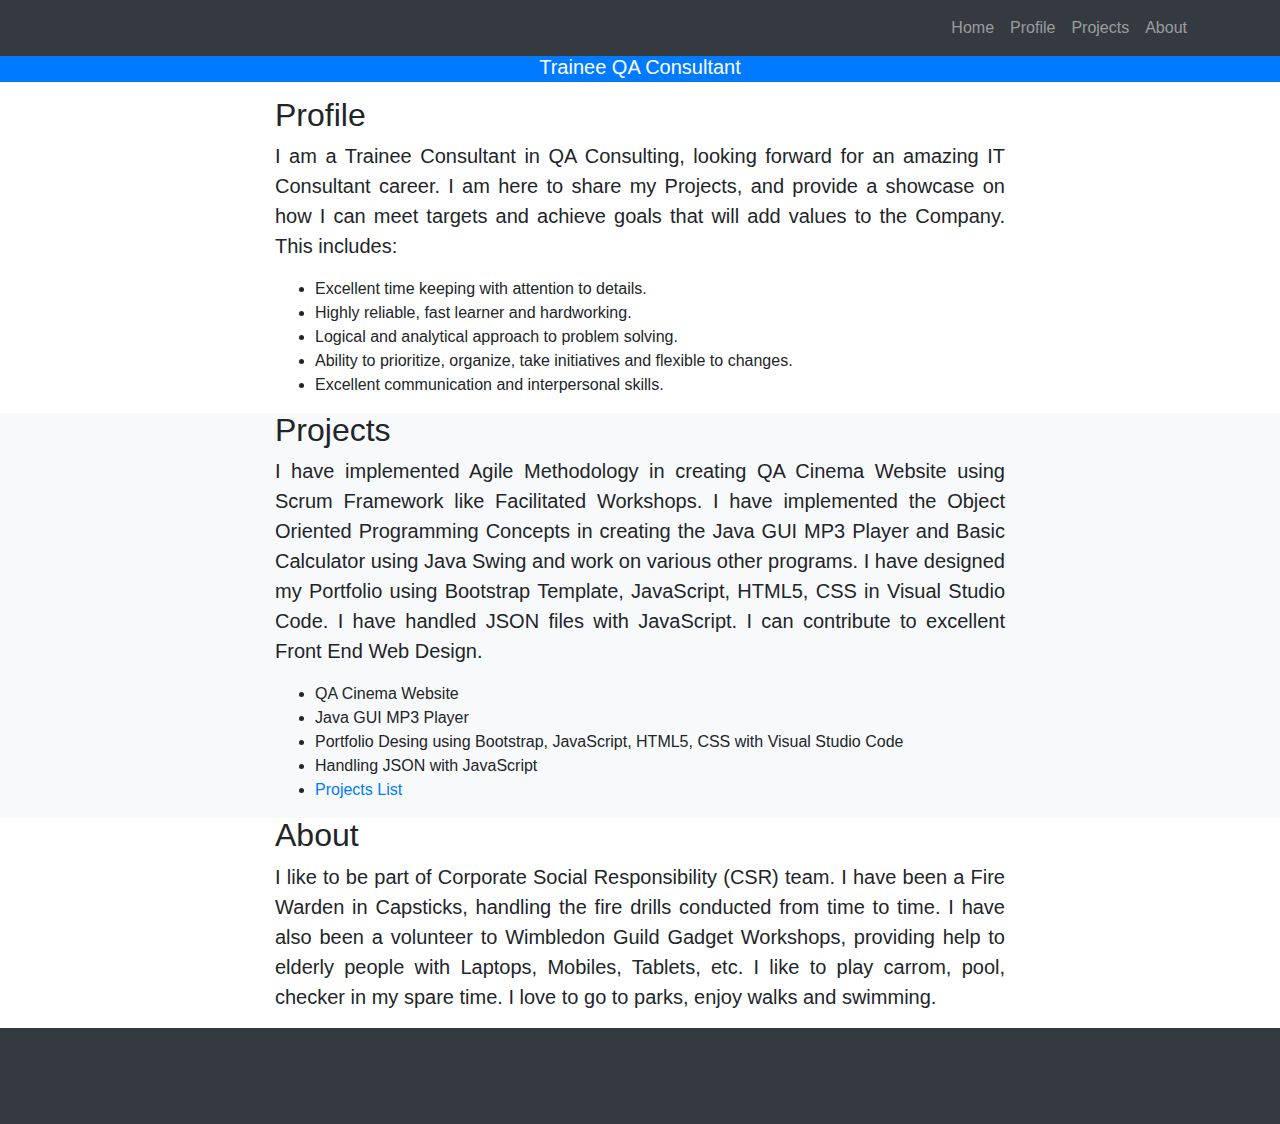
==== commit 3723d5c0: "Add files via upload" ====
--- a/index.html
+++ b/index.html
@@ -8,489 +8,115 @@
     <meta name="description" content="">
     <meta name="author" content="">
 
-    <title>Freelancer - Start Bootstrap Theme</title>
+    <title>Portfolio</title>
 
     <!-- Bootstrap core CSS -->
     <link href="vendor/bootstrap/css/bootstrap.min.css" rel="stylesheet">
 
-    <!-- Custom fonts for this template -->
-    <link href="vendor/font-awesome/css/font-awesome.min.css" rel="stylesheet" type="text/css">
-    <link href="https://fonts.googleapis.com/css?family=Montserrat:400,700" rel="stylesheet" type="text/css">
-    <link href="https://fonts.googleapis.com/css?family=Lato:400,700,400italic,700italic" rel="stylesheet" type="text/css">
-
     <!-- Custom styles for this template -->
-    <link href="css/freelancer.min.css" rel="stylesheet">
+    <link href="css/scrolling-nav.css" rel="stylesheet">
 
   </head>
 
   <body id="page-top">
 
     <!-- Navigation -->
-    <nav class="navbar navbar-expand-lg navbar-light fixed-top" id="mainNav">
+    <nav class="navbar navbar-expand-lg navbar-dark bg-dark fixed-top" id="mainNav">
       <div class="container">
         <a class="navbar-brand js-scroll-trigger" href="#page-top"></a>
-        <button class="navbar-toggler navbar-toggler-right" type="button" data-toggle="collapse" data-target="#navbarResponsive" aria-controls="navbarResponsive" aria-expanded="false" aria-label="Toggle navigation">
-          Menu
-          <i class="fa fa-bars"></i>
+        <button class="navbar-toggler" type="button" data-toggle="collapse" data-target="#navbarResponsive" aria-controls="navbarResponsive" aria-expanded="false" aria-label="Toggle navigation">
+          <span class="navbar-toggler-icon"></span>
         </button>
         <div class="collapse navbar-collapse" id="navbarResponsive">
           <ul class="navbar-nav ml-auto">
               <li class="nav-item">
                   <a class="nav-link js-scroll-trigger" href="#page-top">Home</a>
                 </li>
-               
             <li class="nav-item">
-              <a class="nav-link js-scroll-trigger" href="#portfolio">Project List</a>
+              <a class="nav-link js-scroll-trigger" href="#about">Profile</a>
             </li>
             <li class="nav-item">
-              <a class="nav-link js-scroll-trigger" href="#about">About me</a>
+              <a class="nav-link js-scroll-trigger" href="#services">Projects</a>
             </li>
-            
+            <li class="nav-item">
+              <a class="nav-link js-scroll-trigger" href="#contact">About</a>
+            </li>
           </ul>
         </div>
       </div>
     </nav>
 
-    <!-- Header -->
-    <header class="masthead">
-      <div class="container">
-        <img class="img-fluid" src="" alt="">
-        <div class="intro-text">
-          <span class="name">Dinku Gurumayum</span>
-          <hr class="star-light">
-          <span class="skills">Trainee QA Consultant</span>
-        </div>
+    <header class="bg-primary text-white">
+      <div class="container text-center">
+        <h1>Dinku Gurumayum</h1>
+        <p class="lead">Trainee QA Consultant</p>
       </div>
     </header>
 
-    <!-- Portfolio Grid Section -->
-    <section id="portfolio">
+    <section id="about">
       <div class="container">
-        <h2 class="text-center">Project List</h2>
-        <hr class="star-primary">
         <div class="row">
-          <div class="col-sm-4 portfolio-item">
-            <a class="portfolio-link" href="#portfolioModal1" data-toggle="modal">
-              <div class="caption">
-                <div class="caption-content">
-                  <i class="fa fa-search-plus fa-3x"></i>
-                </div>
-              </div>
-              <img class="img-fluid" src="img/portfolio/scrummy.jpg" alt="">
-            </a>
+          <div class="col-lg-8 mx-auto">
+            <h2>Profile</h2>
+            <p class="lead" align="justify">I am a Trainee Consultant in QA Consulting, looking forward for an amazing IT Consultant career. I am here to share my Projects, and provide a showcase on how I can meet targets and achieve goals that will add values to the Company. This includes:</p>
+            <ul>
+              <li>Excellent time keeping with attention to details.</li>
+              <li>Highly reliable, fast learner and hardworking.</li>
+              <li>Logical and analytical approach to problem solving.</li>
+              <li>Ability to prioritize, organize, take initiatives and flexible to changes.</li>
+              <li>Excellent communication and interpersonal skills.</li>
+            </ul>
           </div>
-          <div class="col-sm-4 portfolio-item">
-            <a class="portfolio-link" href="#portfolioModal2" data-toggle="modal">
-              <div class="caption">
-                <div class="caption-content">
-                  <i class="fa fa-search-plus fa-3x"></i>
-                </div>
-              </div>
-              <img class="img-fluid" src="img/portfolio/java.jpg" alt="">
-            </a>
-          </div>
-          <div class="col-sm-4 portfolio-item">
-            <a class="portfolio-link" href="#portfolioModal3" data-toggle="modal">
-              <div class="caption">
-                <div class="caption-content">
-                  <i class="fa fa-search-plus fa-3x"></i>
-                </div>
-              </div>
-              <img class="img-fluid" src="img/portfolio/JavaScriptLogo.png" alt="">
-            </a>
-          </div>
-          <div class="col-sm-4 portfolio-item">
-            <a class="portfolio-link" href="#portfolioModal4" data-toggle="modal">
-              <div class="caption">
-                <div class="caption-content">
-                  <i class="fa fa-search-plus fa-3x"></i>
-                </div>
-              </div>
-              <img class="img-fluid" src="" alt="">
-            </a>
-          </div>
-          <div class="col-sm-4 portfolio-item">
-            <a class="portfolio-link" href="#portfolioModal5" data-toggle="modal">
-              <div class="caption">
-                <div class="caption-content">
-                  <i class="fa fa-search-plus fa-3x"></i>
-                </div>
-              </div>
-              <img class="img-fluid" src="" alt="">
-            </a>
-          </div>
-          <div class="col-sm-4 portfolio-item">
-            <a class="portfolio-link" href="#portfolioModal6" data-toggle="modal">
-              <div class="caption">
-                <div class="caption-content">
-                  <i class="fa fa-search-plus fa-3x"></i>
-                </div>
-              </div>
-              <img class="img-fluid" src="" alt="">
-            </a>
+        </div>
+      </div>
+    </section>   
+
+    <section id="services" class="bg-light">
+      <div class="container">
+        <div class="row">
+          <div class="col-lg-8 mx-auto">
+            <h2>Projects</h2>
+            <p class="lead" align="justify">I have implemented Agile Methodology in creating QA Cinema Website using Scrum Framework
+               like Facilitated Workshops. I have implemented the Object Oriented Programming Concepts in creating the
+               Java GUI MP3 Player and Basic Calculator using Java Swing and work on various other programs. I have 
+               designed my Portfolio using Bootstrap Template, JavaScript, HTML5, CSS in Visual Studio Code. I have 
+               handled JSON files with JavaScript. I can contribute to excellent Front End Web Design.
+              </p>
+            <ul>
+                <li>QA Cinema Website</li>
+                <li>Java GUI MP3 Player</li>
+                <li>Portfolio Desing using Bootstrap, JavaScript, HTML5, CSS with Visual Studio Code</li>
+                <li>Handling JSON with JavaScript</li>
+                <li><a href="ProjectLinkPage.html">Projects List</a> </li>                
+                
+              </ul>
           </div>
         </div>
       </div>
     </section>
 
-    <!-- About Section -->
-    <section class="success" id="about">
+    <section id="contact">
       <div class="container">
-        <h2 class="text-center">About me</h2>
-        <hr class="star-light">
         <div class="row">
-          <div class="col-lg-4 ml-auto">
-            <p>I am a Trainee Consultant in QA Consulting, looking forward for an amazing IT career.</p>
-          </div>
-          <div class="col-lg-4 mr-auto">
-            <p>I am here to share my Projects, and provide a showcase to Clients on how I can achieve goals that will add values to their Company</p>
-          </div>
-          <div class="col-lg-8 mx-auto text-center">
-            <a href="#" class="btn btn-lg btn-outline">
-              <i class="fa fa-download"></i>
-              Download Theme
-            </a>
+          <div class="col-lg-8 mx-auto"> 
+            <h2>About</h2>
+            <p class="lead" align="justify">I like to be part of Corporate Social Responsibility (CSR) team. I have been 
+              a Fire Warden in Capsticks, handling the fire drills conducted from time to time. I have 
+              also been a volunteer to Wimbledon Guild  Gadget Workshops, providing help to elderly people
+              with Laptops, Mobiles, Tablets, etc. I like to play carrom, pool, checker in my spare time.
+              I love to go to parks, enjoy walks and swimming.</p>
           </div>
         </div>
       </div>
     </section>
 
-    
-
     <!-- Footer -->
-    <footer class="text-center">
-      <div class="footer-above">
-        <div class="container">
-          <div class="row">
-            <div class="footer-col col-md-4">
-              <h3>Location</h3>
-              <p>32A cedar Road
-                <br>Sutton SM2 5DG</p>
-            </div>
-            <div class="footer-col col-md-4">
-              <h3>Around the Web</h3>
-              <ul class="list-inline">
-                <li class="list-inline-item">
-                  <a class="btn-social btn-outline" href="#">
-                    <i class="fa fa-fw fa-facebook"></i>
-                  </a>
-                </li>
-                <li class="list-inline-item">
-                  <a class="btn-social btn-outline" href="#">
-                    <i class="fa fa-fw fa-google-plus"></i>
-                  </a>
-                </li>
-                <li class="list-inline-item">
-                  <a class="btn-social btn-outline" href="#">
-                    <i class="fa fa-fw fa-twitter"></i>
-                  </a>
-                </li>
-                <li class="list-inline-item">
-                  <a class="btn-social btn-outline" href="#">
-                    <i class="fa fa-fw fa-linkedin"></i>
-                  </a>
-                </li>
-                <li class="list-inline-item">
-                  <a class="btn-social btn-outline" href="#">
-                    <i class="fa fa-fw fa-dribbble"></i>
-                  </a>
-                </li>
-              </ul>
-            </div>
-            <div class="footer-col col-md-4">
-              <h3>About Freelancer</h3>
-              <p>Freelance is a free to use, open source Bootstrap theme created by
-                <a href="http://startbootstrap.com">Start Bootstrap</a>.</p>
-            </div>
-          </div>
-        </div>
+    <footer class="py-5 bg-dark">
+      <div class="container">
+        <p class="m-0 text-center text-white"></p>
       </div>
-      <div class="footer-below">
-        <div class="container">
-          <div class="row">
-            <div class="col-lg-12">
-              Copyright &copy; Your Website 2017
-            </div>
-          </div>
-        </div>
-      </div>
+      <!-- /.container -->
     </footer>
-
-    <!-- Scroll to Top Button (Only visible on small and extra-small screen sizes) -->
-    <div class="scroll-top d-lg-none">
-      <a class="btn btn-primary js-scroll-trigger" href="#page-top">
-        <i class="fa fa-chevron-up"></i>
-      </a>
-    </div>
-
-    <!-- Portfolio Modals -->
-    <div class="portfolio-modal modal fade" id="portfolioModal1" tabindex="-1" role="dialog" aria-hidden="true">
-      <div class="modal-dialog" role="document">
-        <div class="modal-content">
-          <div class="close-modal" data-dismiss="modal">
-            <div class="lr">
-              <div class="rl"></div>
-            </div>
-          </div>
-          <div class="container">
-            <div class="row">
-              <div class="col-lg-8 mx-auto">
-                <div class="modal-body">
-                  <h2>Agile Project</h2>
-                  <hr class="star-primary">
-                  <img class="img-fluid img-centered" src="img/portfolio/scrummy.jpg" alt="">
-                  <p>I have implemented Agile Methodology in creating QA Cinema Website using Scrum Framework like Facilitated Workshops.
-                    </p>
-                  <ul class="list-inline item-details">
-                    <li>Client:
-                      <strong>
-                        <a href="http://startbootstrap.com">Start Bootstrap</a>
-                      </strong>
-                    </li>
-                    <li>Date:
-                      <strong>
-                        <a href="http://startbootstrap.com">April 2014</a>
-                      </strong>
-                    </li>
-                    <li>Service:
-                      <strong>
-                        <a href="http://startbootstrap.com">Web Development</a>
-                      </strong>
-                    </li>
-                  </ul>
-                  <button class="btn btn-success" type="button" data-dismiss="modal">
-                    <i class="fa fa-times"></i>
-                    Close</button>
-                </div>
-              </div>
-            </div>
-          </div>
-        </div>
-      </div>
-    </div>
-    <div class="portfolio-modal modal fade" id="portfolioModal2" tabindex="-1" role="dialog" aria-hidden="true">
-      <div class="modal-dialog" role="document">
-        <div class="modal-content">
-          <div class="close-modal" data-dismiss="modal">
-            <div class="lr">
-              <div class="rl"></div>
-            </div>
-          </div>
-          <div class="container">
-            <div class="row">
-              <div class="col-lg-8 mx-auto">
-                <div class="modal-body">
-                  <h2>Java Project</h2>
-                  <hr class="star-primary">
-                  <img class="img-fluid img-centered" src="img/portfolio/java.jpg" alt="">
-                  <p>I have implemented the Object Oriented Programming Concepts in creating the Java GUI MP3 Player and Basic Calculator using Java Swing and 
-                    work on various other programs.
-                  </p>
-                  <ul class="list-inline item-details">
-                    <li>Client:
-                      <strong>
-                        <a href="http://startbootstrap.com">Start Bootstrap</a>
-                      </strong>
-                    </li>
-                    <li>Date:
-                      <strong>
-                        <a href="http://startbootstrap.com">April 2014</a>
-                      </strong>
-                    </li>
-                    <li>Service:
-                      <strong>
-                        <a href="http://startbootstrap.com">Web Development</a>
-                      </strong>
-                    </li>
-                  </ul>
-                  <button class="btn btn-success" type="button" data-dismiss="modal">
-                    <i class="fa fa-times"></i>
-                    Close</button>
-                </div>
-              </div>
-            </div>
-          </div>
-        </div>
-      </div>
-    </div>
-    <div class="portfolio-modal modal fade" id="portfolioModal3" tabindex="-1" role="dialog" aria-hidden="true">
-      <div class="modal-dialog" role="document">
-        <div class="modal-content">
-          <div class="close-modal" data-dismiss="modal">
-            <div class="lr">
-              <div class="rl"></div>
-            </div>
-          </div>
-          <div class="container">
-            <div class="row">
-              <div class="col-lg-8 mx-auto">
-                <div class="modal-body">
-                  <h2>Java Script Project</h2>
-                  <hr class="star-primary">
-                  <img class="img-fluid img-centered" src="img/portfolio/JavaScriptLogo.png" alt="">
-                  <p>I have designed my Portfolio using JavaScript, HTML5, CSS and Bootstrap in Visual Studio Code. I can contribute to excellent Front End Web Design.
-                    </p>
-                    <p></p>
-                    <a href="C:\Users\Administrator\DinkuG.github.io\ProjectLinkPage.html">Please Click here to see Projects</a>
-                  <ul class="list-inline item-details">
-                    <li>Client:
-                      <strong>
-                        <a href="http://startbootstrap.com">Start Bootstrap</a>
-                      </strong>
-                    </li>
-                    <li>Date:
-                      <strong>
-                        <a href="http://startbootstrap.com">April 2014</a>
-                      </strong>
-                    </li>
-                    <li>Service:
-                      <strong>
-                        <a href="http://startbootstrap.com">Web Development</a>
-                      </strong>
-                    </li>
-                  </ul>
-                  <button class="btn btn-success" type="button" data-dismiss="modal">
-                    <i class="fa fa-times"></i>
-                    Close</button>
-                </div>
-              </div>
-            </div>
-          </div>
-        </div>
-      </div>
-    </div>
-    <div class="portfolio-modal modal fade" id="portfolioModal4" tabindex="-1" role="dialog" aria-hidden="true">
-      <div class="modal-dialog" role="document">
-        <div class="modal-content">
-          <div class="close-modal" data-dismiss="modal">
-            <div class="lr">
-              <div class="rl"></div>
-            </div>
-          </div>
-          <div class="container">
-            <div class="row">
-              <div class="col-lg-8 mx-auto">
-                <div class="modal-body">
-                  <h2>Project Title</h2>
-                  <hr class="star-primary">
-                  <img class="img-fluid img-centered" src="" alt="">
-                  <p>Use this area of the page to describe your project. The icon above is part of a free icon set by
-                    <a href="https://sellfy.com/p/8Q9P/jV3VZ/">Flat Icons</a>. On their website, you can download their free set with 16 icons, or you can purchase the entire set with 146 icons for only $12!</p>
-                  <ul class="list-inline item-details">
-                    <li>Client:
-                      <strong>
-                        <a href="http://startbootstrap.com">Start Bootstrap</a>
-                      </strong>
-                    </li>
-                    <li>Date:
-                      <strong>
-                        <a href="http://startbootstrap.com">April 2014</a>
-                      </strong>
-                    </li>
-                    <li>Service:
-                      <strong>
-                        <a href="http://startbootstrap.com">Web Development</a>
-                      </strong>
-                    </li>
-                  </ul>
-                  <button class="btn btn-success" type="button" data-dismiss="modal">
-                    <i class="fa fa-times"></i>
-                    Close</button>
-                </div>
-              </div>
-            </div>
-          </div>
-        </div>
-      </div>
-    </div>
-    <div class="portfolio-modal modal fade" id="portfolioModal5" tabindex="-1" role="dialog" aria-hidden="true">
-      <div class="modal-dialog" role="document">
-        <div class="modal-content">
-          <div class="close-modal" data-dismiss="modal">
-            <div class="lr">
-              <div class="rl"></div>
-            </div>
-          </div>
-          <div class="container">
-            <div class="row">
-              <div class="col-lg-8 mx-auto">
-                <div class="modal-body">
-                  <h2>Project Title</h2>
-                  <hr class="star-primary">
-                  <img class="img-fluid img-centered" src=""  alt="">
-                  <p>Use this area of the page to describe your project. The icon above is part of a free icon set by
-                    <a href="https://sellfy.com/p/8Q9P/jV3VZ/">Flat Icons</a>. On their website, you can download their free set with 16 icons, or you can purchase the entire set with 146 icons for only $12!</p>
-                  <ul class="list-inline item-details">
-                    <li>Client:
-                      <strong>
-                        <a href="http://startbootstrap.com">Start Bootstrap</a>
-                      </strong>
-                    </li>
-                    <li>Date:
-                      <strong>
-                        <a href="http://startbootstrap.com">April 2014</a>
-                      </strong>
-                    </li>
-                    <li>Service:
-                      <strong>
-                        <a href="http://startbootstrap.com">Web Development</a>
-                      </strong>
-                    </li>
-                  </ul>
-                  <button class="btn btn-success" type="button" data-dismiss="modal">
-                    <i class="fa fa-times"></i>
-                    Close</button>
-                </div>
-              </div>
-            </div>
-          </div>
-        </div>
-      </div>
-    </div>
-    <div class="portfolio-modal modal fade" id="portfolioModal6" tabindex="-1" role="dialog" aria-hidden="true">
-      <div class="modal-dialog" role="document">
-        <div class="modal-content">
-          <div class="close-modal" data-dismiss="modal">
-            <div class="lr">
-              <div class="rl"></div>
-            </div>
-          </div>
-          <div class="container">
-            <div class="row">
-              <div class="col-lg-8 mx-auto">
-                <div class="modal-body">
-                  <h2>Project Title</h2>
-                  <hr class="star-primary">
-                  <img class="img-fluid img-centered" src="" alt="">
-                  <p>Use this area of the page to describe your project. The icon above is part of a free icon set by
-                    <a href="https://sellfy.com/p/8Q9P/jV3VZ/">Flat Icons</a>. On their website, you can download their free set with 16 icons, or you can purchase the entire set with 146 icons for only $12!</p>
-                  <ul class="list-inline item-details">
-                    <li>Client:
-                      <strong>
-                        <a href="http://startbootstrap.com">Start Bootstrap</a>
-                      </strong>
-                    </li>
-                    <li>Date:
-                      <strong>
-                        <a href="http://startbootstrap.com">April 2014</a>
-                      </strong>
-                    </li>
-                    <li>Service:
-                      <strong>
-                        <a href="http://startbootstrap.com">Web Development</a>
-                      </strong>
-                    </li>
-                  </ul>
-                  <button class="btn btn-success" type="button" data-dismiss="modal">
-                    <i class="fa fa-times"></i>
-                    Close</button>
-                </div>
-              </div>
-            </div>
-          </div>
-        </div>
-      </div>
-    </div>
 
     <!-- Bootstrap core JavaScript -->
     <script src="vendor/jquery/jquery.min.js"></script>
@@ -500,12 +126,8 @@
     <!-- Plugin JavaScript -->
     <script src="vendor/jquery-easing/jquery.easing.min.js"></script>
 
-    <!-- Contact Form JavaScript -->
-    <script src="js/jqBootstrapValidation.js"></script>
-    <script src="js/contact_me.js"></script>
-
-    <!-- Custom scripts for this template -->
-    <script src="js/freelancer.min.js"></script>
+    <!-- Custom JavaScript for this theme -->
+    <script src="js/scrolling-nav.js"></script>
 
   </body>
 
